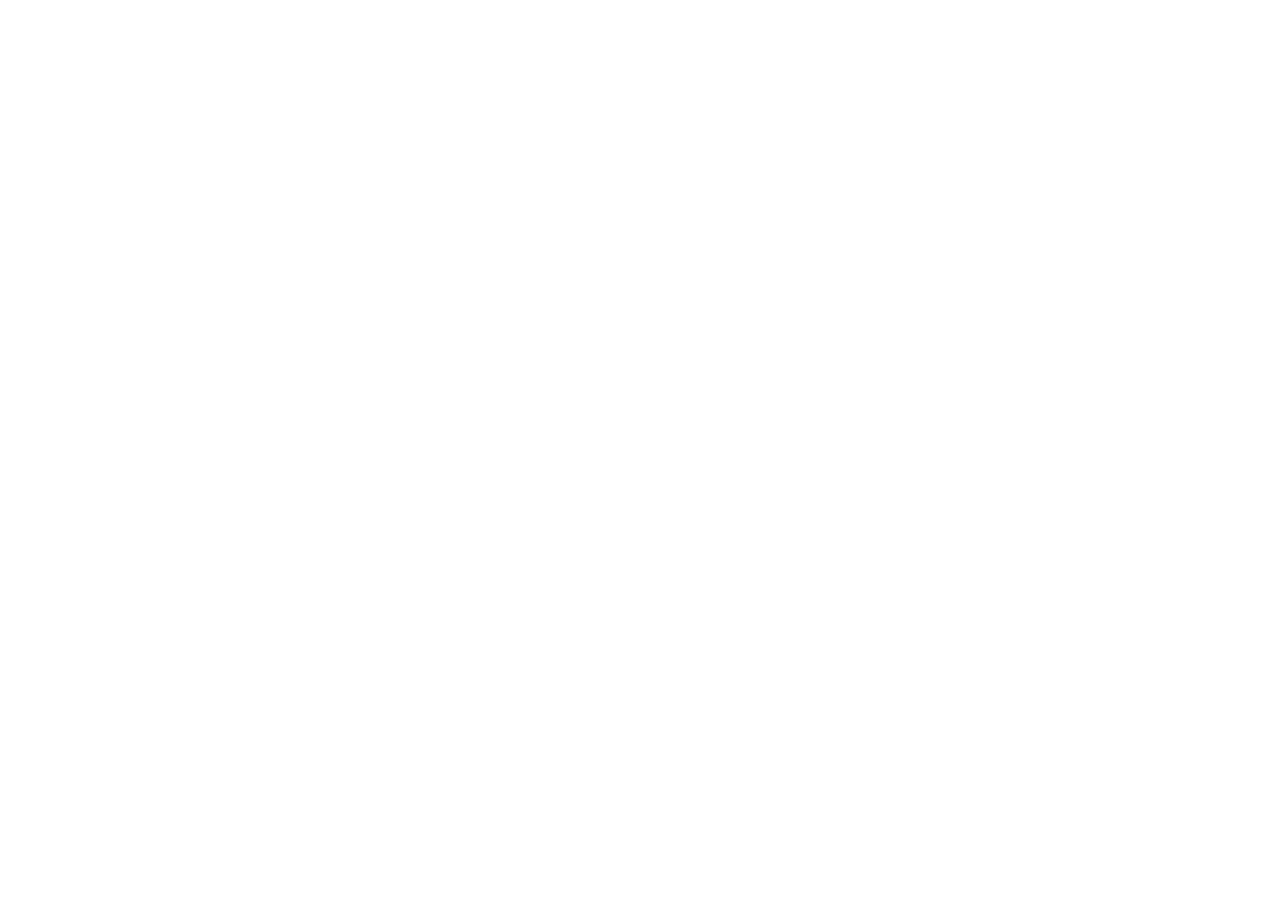
==== src/index.html @ bfdd5836 "part 2" ====
<!DOCTYPE html>
<html lang="en">
  <head>
    <meta charset="UTF-8" />
    <link rel="icon" type="image/svg+xml" href="/favicon.svg" />
    <meta name="viewport" content="width=device-width, initial-scale=1.0" />
    <title>Vanilla App Template</title>
    <link rel="stylesheet" href="./css/styles.css" />
  </head>
  <body>
    <load src="./partials/header.html" />

    <script type="module" src="./main.js"></script>
  </body>
</html>
---- src/css/styles.css ----
/**
  |============================
  | include css partials with
  | default @import url()
  |============================
*/
@import url('./gallery.css');
@import url('./form.css');
@import url('./reset.css');
@import url('./header.css');

:root {
  font-family: Inter, Avenir, Helvetica, Arial, sans-serif;
  font-size: 16px;
  line-height: 24px;
  font-weight: 400;

  color: #242424;
  background-color: rgba(255, 255, 255, 0.87);

  font-synthesis: none;
  text-rendering: optimizeLegibility;
  -webkit-font-smoothing: antialiased;
  -moz-osx-font-smoothing: grayscale;
  -webkit-text-size-adjust: 100%;
}
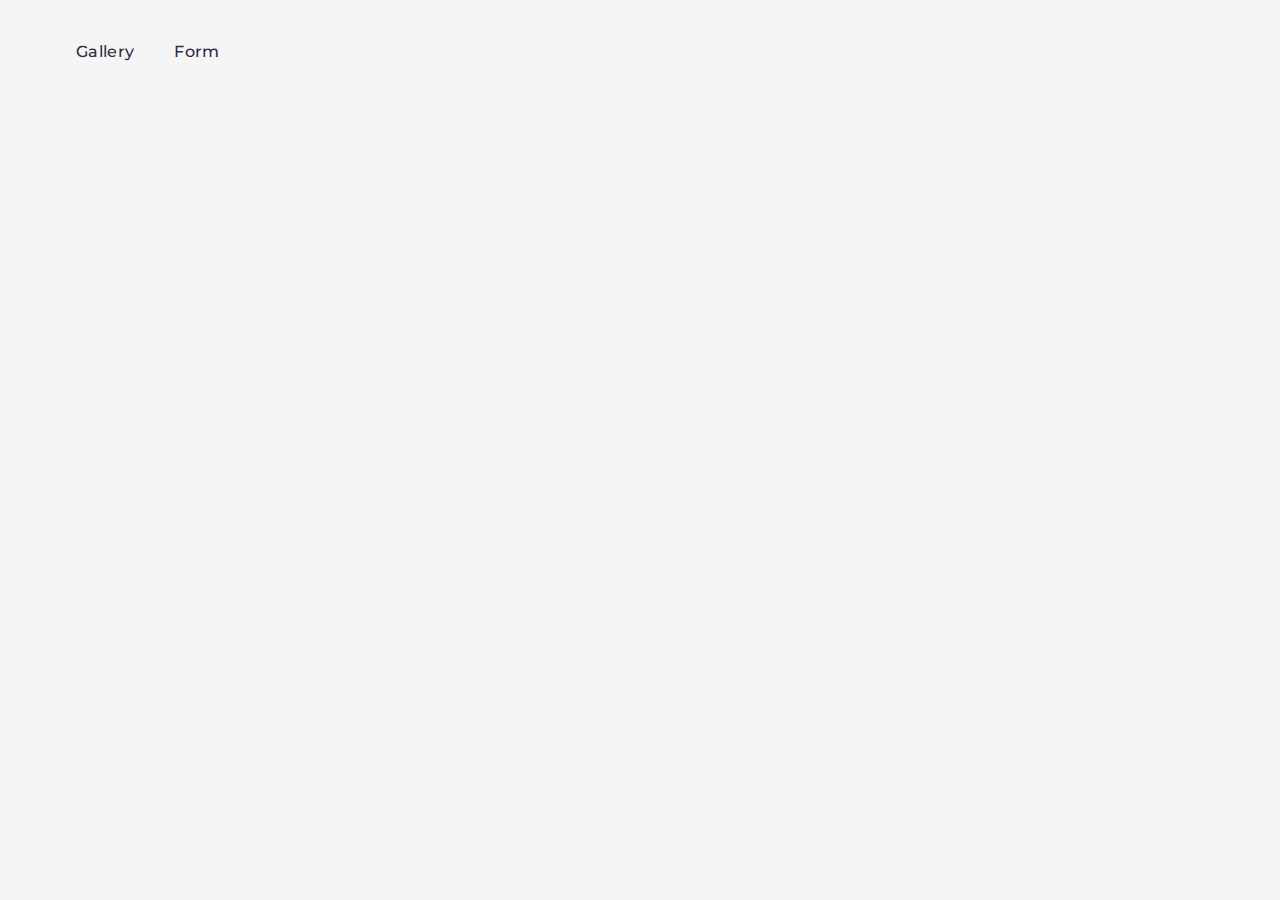
==== commit 66e81288: "part 6" ====
--- a/src/index.html
+++ b/src/index.html
@@ -4,13 +4,32 @@
     <meta charset="UTF-8" />
     <link rel="icon" type="image/svg+xml" href="/favicon.svg" />
     <meta name="viewport" content="width=device-width, initial-scale=1.0" />
-    <title>Vanilla App Template</title>
+      <link rel="preconnect" href="https://fonts.googleapis.com" crossorigin />
+      <link rel="preconnect" href="https://fonts.gstatic.com" crossorigin />
+      <link href="https://fonts.googleapis.com/css2?family=Montserrat:ital,wght@0,400..500;1,400..500&display=swap"
+        rel="stylesheet"
+      />
+
+    <title>GoIt-js-hw-09</title>
     <link rel="stylesheet" href="./css/styles.css" />
   </head>
   <body>
-    <load src="./partials/header.html" />
 
-    <script type="module" src="./main.js"></script>
+  <header class="header">
+    <div class="container">
+      <nav class="nav">
+
+        <ul class="nav-list">
+          <li class="nav-item">
+            <a class="nav-link {=$highlight-act}" href="./1-gallery.html">Gallery</a>
+          </li>
+          <li class="nav-item">
+            <a class="nav-link {=$highlight-curr}" href="./2-form.html">Form</a>
+          </li>
+        </ul>
+      </nav>
+    </div>
+  </header>
+
   </body>
 </html>
-
--- a/src/css/styles.css
+++ b/src/css/styles.css
@@ -4,23 +4,150 @@
   | default @import url()
   |============================
 */
-@import url('./gallery.css');
-@import url('./form.css');
+/* Common styles */
 @import url('./reset.css');
+@import url('./base.css');
+@import url('./container.css');
+
+
+/* Sections style */
 @import url('./header.css');
+@import url('./badges.css');
+@import url('./back-link.css');
 
-:root {
-  font-family: Inter, Avenir, Helvetica, Arial, sans-serif;
+html {
+  box-sizing: border-box;
+}
+
+body {
+  font-family: 'Montserrat', sans-serif;
+  background-color: #f5f5f5;
   font-size: 16px;
-  line-height: 24px;
   font-weight: 400;
+  line-height: 1.5;
+}
 
-  color: #242424;
-  background-color: rgba(255, 255, 255, 0.87);
+.container {
+  max-width: 1128px;
+  margin: 0 auto;
+  padding: 0;
+  width: 100%;
+}
 
-  font-synthesis: none;
-  text-rendering: optimizeLegibility;
-  -webkit-font-smoothing: antialiased;
-  -moz-osx-font-smoothing: grayscale;
-  -webkit-text-size-adjust: 100%;
+ul {
+  position: 0;
+  margin: 0;
+}
+
+li {
+  list-style-type: none;
+}
+
+.gallery {
+  display: grid;
+  grid-template-columns: repeat(3, 1fr);
+  gap: 20px;
+  list-style: none;
+  padding: 0;
+  margin: 0;
+}
+
+.gallery-item {
+  list-style: none;
+  max-width: 360px;
+  width: 100%;
+}
+
+.gallery-image {
+  display: block;
+  width: 100%;
+  height: auto;
+  object-fit: cover;
+  transition: transform 0.25s cubic-bezier(0.4, 0, 0.2, 1);
+}
+
+.gallery-item:hover .gallery-image {
+  transform: scale(1.044);
+}
+
+.nav-list {
+  margin-top: 20px;
+}
+
+.nav-link{
+  display: block;
+  color: #2e2f42;
+  text-decoration: none;
+  transition:
+        color 250ms cubic-bezier(0.4, 0, 0.2, 1),
+        text-decoration 250ms cubic-bezier(0.4, 0, 0.2, 1);
+}
+
+.nav-link:hover{
+  text-decoration: underline;
+  color: #6c8cff;
+}
+
+.feedback-form {
+  display: flex;
+  flex-direction: column;
+  width: 360px;
+  margin: 0 auto;
+  border-radius: 8px;
+  background-color: #ffffff;
+  padding: 20px;
+  box-shadow: 0 4px 8px rgba(0, 0, 0, 0.1);
+}
+
+.feedback-form label {
+  max-width: 100%;
+  width: 100%;
+  letter-spacing: 0.04em;
+  color: #2e2f42;
+}
+
+.feedback-form input,
+.feedback-form textarea{
+    border: 1px solid #808080;
+    border-radius: 4px;
+    max-width: 100%;
+    width: 100%;
+}
+
+.feedback-form textarea {
+  padding: 8px 16px;
+  margin-top: 8px;
+  resize: none;
+}
+
+.feedback-form input {
+  padding: 8px 16px;
+  margin-top: 8px;
+  height: 40px;
+}
+
+button {
+  width: 95px;
+  height: 40px;
+  background-color: #4E75FF;
+  color: white;
+  border: none;
+  border-radius: 8px;
+  cursor: pointer;
+  transition: background-color 0.3s ease;
+}
+
+.feedback-form button:hover {
+  background: #6c8cff;
+}
+
+input[type="email"],
+textarea {
+  width: 100%;
+  padding: 10px;
+  margin-bottom: 20px;
+  border: 1px solid #ccc;
+  border-radius: 4px;
+  box-sizing: border-box;
+  resize: none;
 }